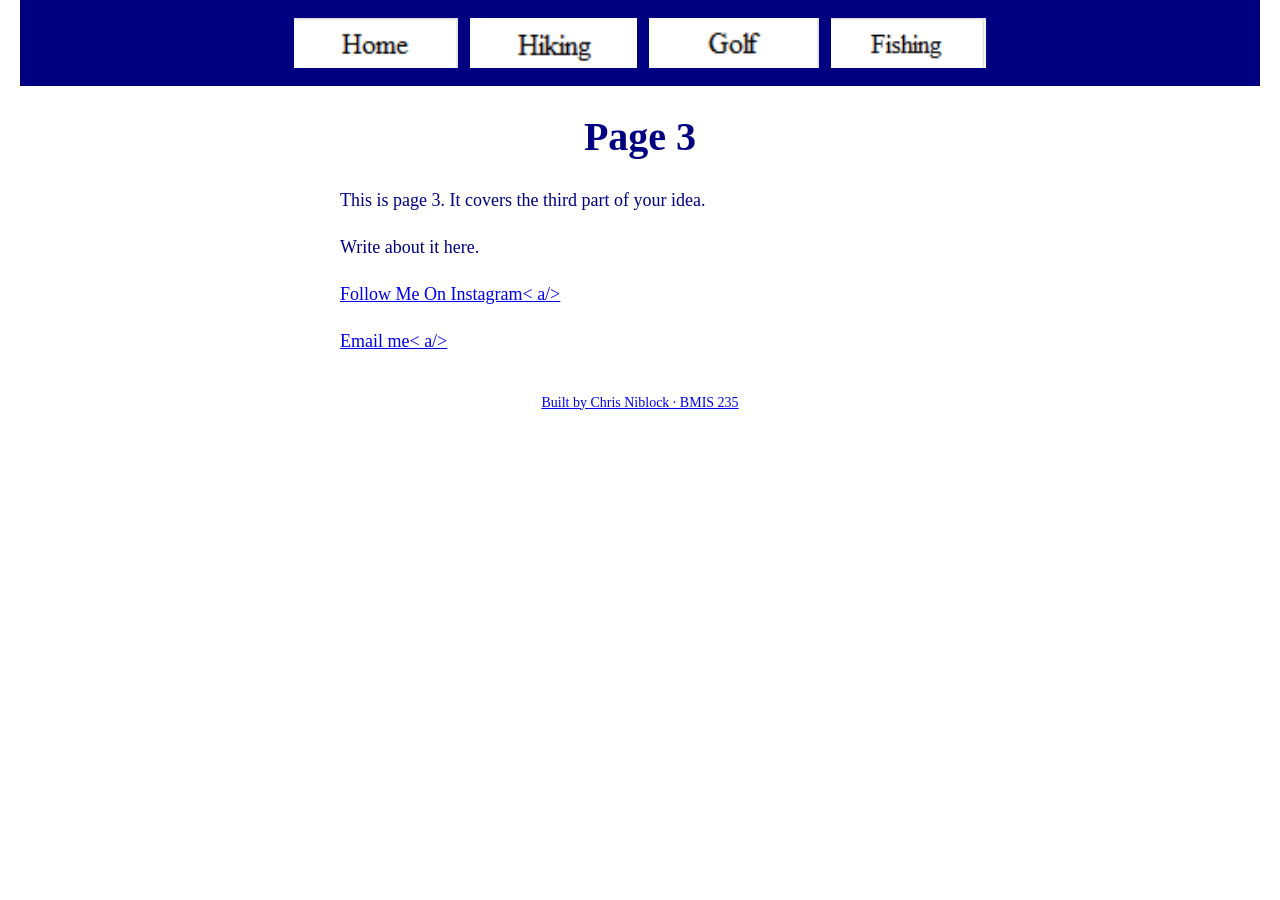
==== fishing.html @ c9ec211e "Correct anchor tag syntax in fishing.html Fixed anchor tag syntax for Instagram and email links." ====
<!DOCTYPE html>
<!--
  Author: Chris Niblock
  GU username: cniblock
  Course: BMIS 235 - HTML-3
-->
<html lang="en">
<head>
<meta charset="utf-8">
<meta name="author" content="Chris Niblock">
<title>Fishing</title>
  <link rel="stylesheet" href="styles.css">
</head>
<body>

<!-- ===== MENU ============================================================
     The menu is four links. Each link wraps an image instead of words.
     Build it once on this page, check that every link works,
     then copy the whole <nav> block and paste it over the menu on the
     other three pages, so every page has the exact same menu.
     ===================================================================== -->
<nav>
    <a href="index.html"><img src="img/home.png" alt="Home"></a>
    <a href="hiking.html"><img src="img/hiking.png" alt="Hiking"></a>
    <a href="golf.html"><img src="img/golf.png" alt="Golf"></a>
    <a href="fishing.html"><img src="img/fishing.png" alt="Fishing"></a>
</nav>

<h1>Page 3</h1>
<p>This is page 3. It covers the third part of your idea.</p>
<p>Write about it here.</p>
<p> <a href="https://www.instagram.com/chris.niblock/">Follow Me On Instagram< a/> <p>
<p> <a href="mailto:cniblock@zagmail.gonzaga.edu">Email me< a/> <p>
  
  
<!-- Footer: fill in your name -->
<footer>Built by Chris Niblock &middot; BMIS 235</footer>

</body>
</html>
---- styles.css ----
/* =====================================================================
   styles.css  ·  YOUR BRAND
   ---------------------------------------------------------------------
   This one file is your brand guide. Every page that links to it gets
   the same font, the same colors and the same spacing.
   Change a color here once, and every page changes.

   Use the same font and colors you picked for your Excel menu images,
   so the menu and the pages look like one brand.
   ===================================================================== */

body {
    font-family: Georgia, "Times New Roman", serif;
    background-color: #FFFFFF;
    color:#000080;
    margin: 0;
    padding: 0 20px 40px 20px;
}

/* the menu at the top of every page */
nav {
    background-color: #000080;
    padding: 14px;
    text-align: center;
}

/* every image inside the menu is forced to the same height.
   If your images still look different sizes, their WIDTHS are
   different: go back to Excel and make every cell the same size. */
nav img {
    height: 50px;
    margin: 4px;
    vertical-align: middle;
}

/* no underline or border around the image links */
nav a {
    text-decoration: none;
}

h1 {
    color: #000080;
    text-align: center;
    font-size: 40px;
}

p {
    max-width: 600px;
    margin: 20px auto;
    font-size: 18px;
    line-height: 1.5;
}

footer {
    text-align: center;
    font-size: 14px;
    color: #777777;
    margin-top: 40px;
}
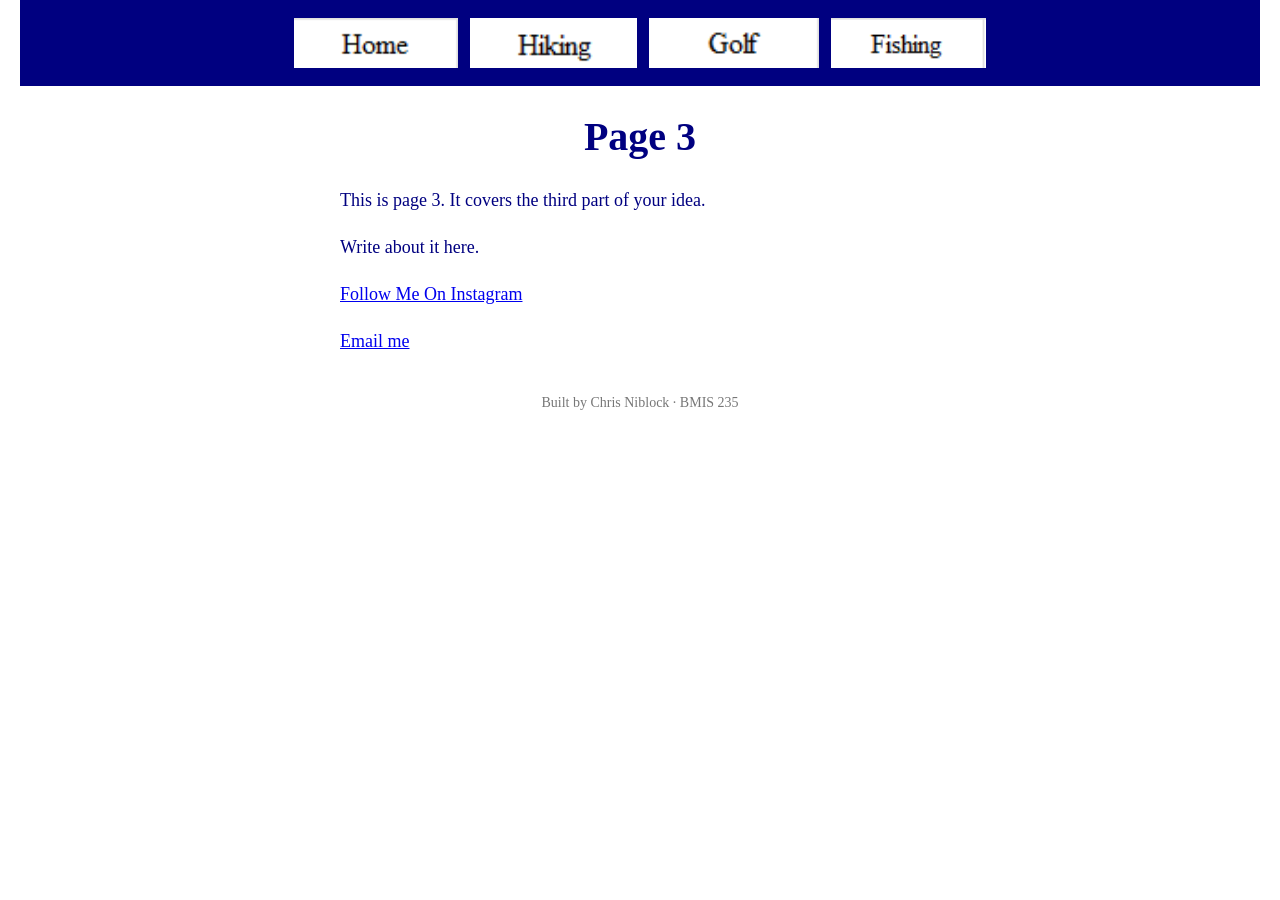
==== commit 06224dfa: "Fix anchor tag syntax in fishing.html" ====
--- a/fishing.html
+++ b/fishing.html
@@ -29,8 +29,8 @@
 <h1>Page 3</h1>
 <p>This is page 3. It covers the third part of your idea.</p>
 <p>Write about it here.</p>
-<p> <a href="https://www.instagram.com/chris.niblock/">Follow Me On Instagram< a/> <p>
-<p> <a href="mailto:cniblock@zagmail.gonzaga.edu">Email me< a/> <p>
+<p> <a href="https://www.instagram.com/chris.niblock/">Follow Me On Instagram<a/> <p>
+<p> <a href="mailto:cniblock@zagmail.gonzaga.edu"<>Email me<a/> <p>
   
   
 <!-- Footer: fill in your name -->
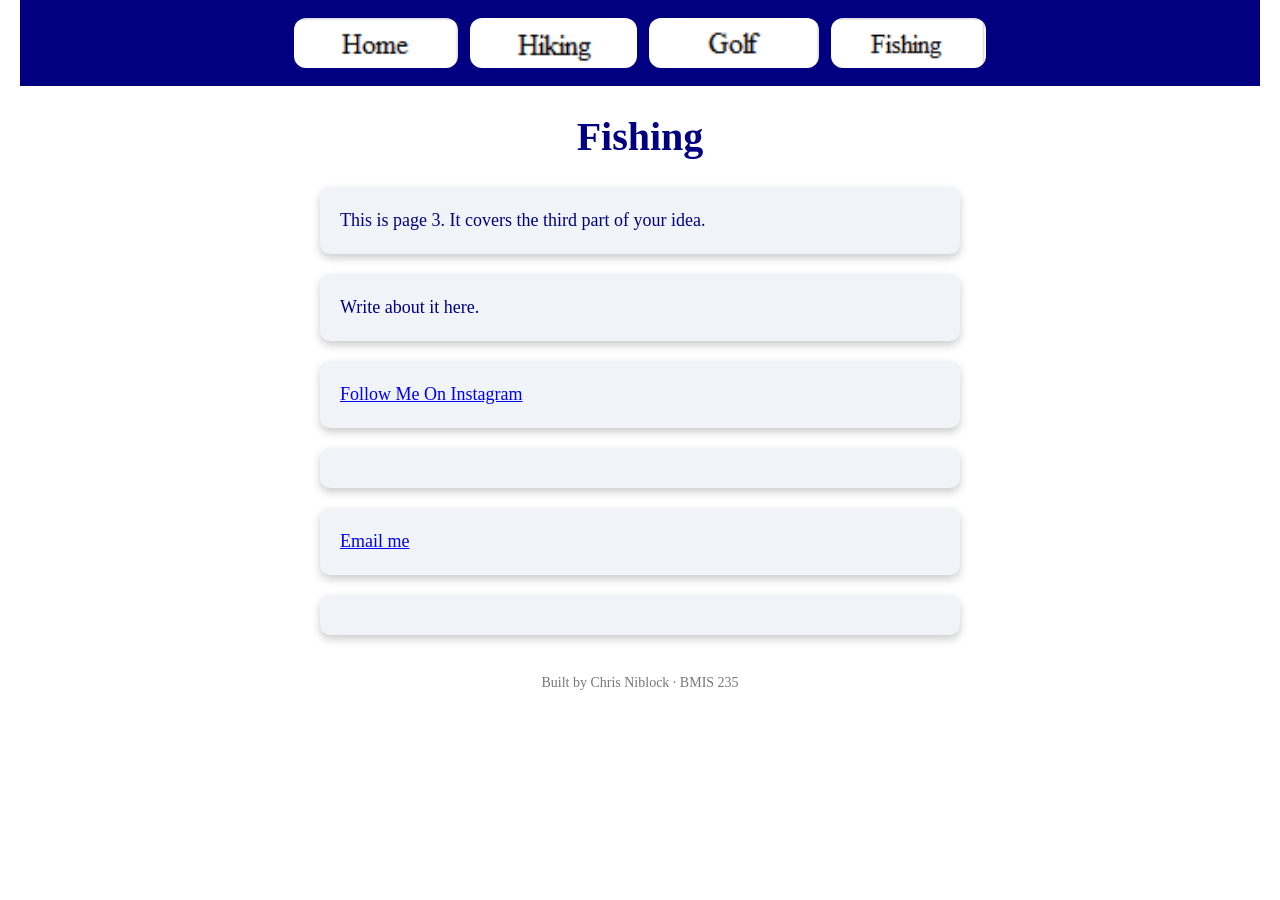
==== commit ade6afcf: "Change heading from 'Page 3' to 'Fishing'" ====
--- a/fishing.html
+++ b/fishing.html
@@ -26,7 +26,7 @@
     <a href="fishing.html"><img src="img/fishing.png" alt="Fishing"></a>
 </nav>
 
-<h1>Page 3</h1>
+<h1>Fishing</h1>
 <p>This is page 3. It covers the third part of your idea.</p>
 <p>Write about it here.</p>
 <p> <a href="https://www.instagram.com/chris.niblock/">Follow Me On Instagram<a/> <p>
--- a/styles.css
+++ b/styles.css
@@ -31,6 +31,7 @@
     height: 50px;
     margin: 4px;
     vertical-align: middle;
+   border-radius:12px;
 }
 
 /* no underline or border around the image links */
@@ -49,6 +50,11 @@
     margin: 20px auto;
     font-size: 18px;
     line-height: 1.5;
+   background-color: #F0F4F8;
+   padding:20px;
+   border-radius:10px;
+   box-shadow:0 4px 8px #CCCCCC;
+   
 }
 
 footer {
@@ -57,3 +63,9 @@
     color: #777777;
     margin-top: 40px;
 }
+nav img:hover {
+   transorm:scale(1.08);
+}
+p:empty {
+   display:none;
+}
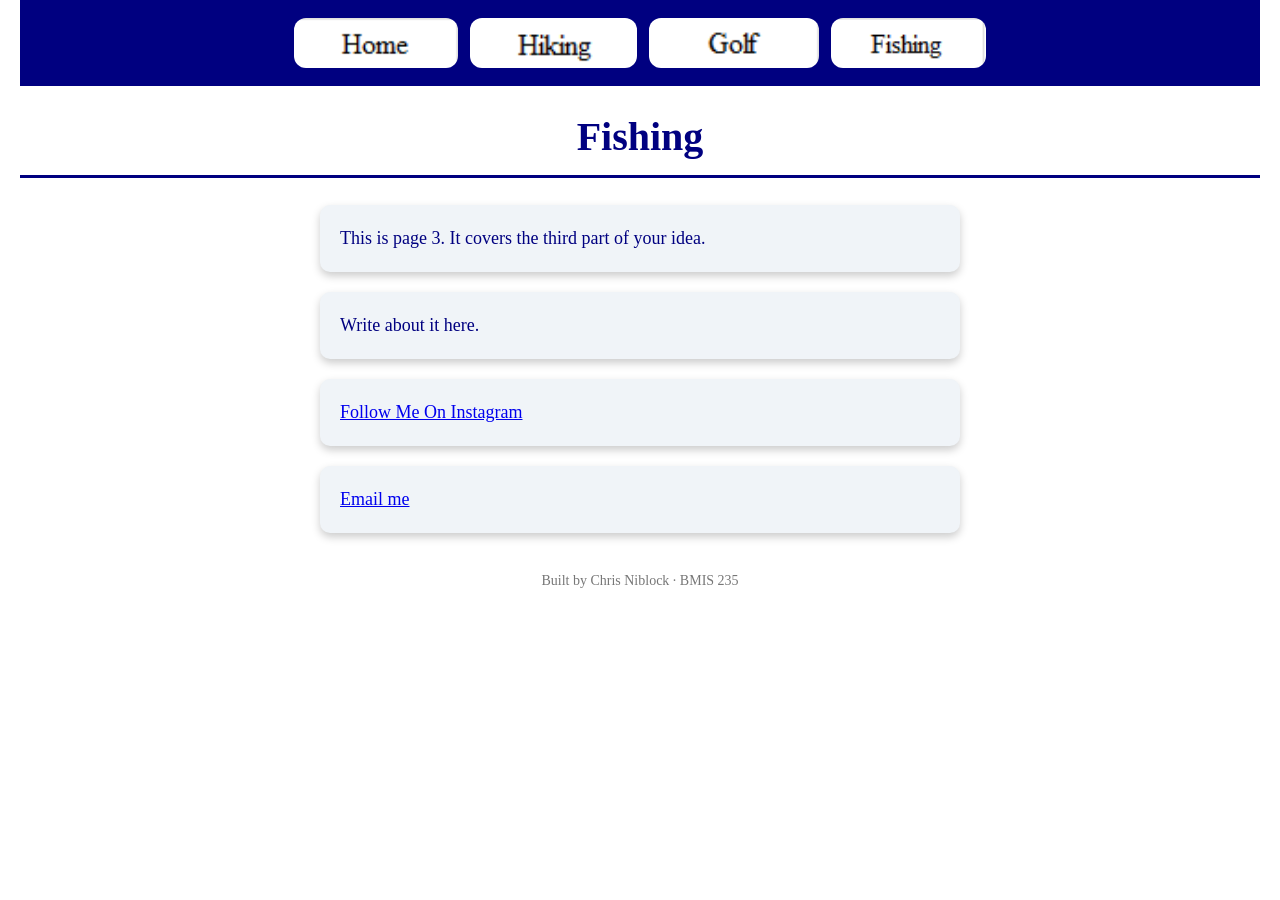
==== commit 18e4ba65: "Fix HTML anchor tags in fishing.html" ====
--- a/fishing.html
+++ b/fishing.html
@@ -29,10 +29,9 @@
 <h1>Fishing</h1>
 <p>This is page 3. It covers the third part of your idea.</p>
 <p>Write about it here.</p>
-<p> <a href="https://www.instagram.com/chris.niblock/">Follow Me On Instagram<a/> <p>
-<p> <a href="mailto:cniblock@zagmail.gonzaga.edu"<>Email me<a/> <p>
-  
-  
+<p><a href="https://www.instagram.com/chris.niblock/">Follow Me On Instagram</a></p>
+<p><a href="mailto:cniblock@zagmail.gonzaga.edu"<>Email me</a></p>
+
 <!-- Footer: fill in your name -->
 <footer>Built by Chris Niblock &middot; BMIS 235</footer>
 
--- a/styles.css
+++ b/styles.css
@@ -43,6 +43,8 @@
     color: #000080;
     text-align: center;
     font-size: 40px;
+   border-bottom: 3px solid #000080;
+   padding-bottom: 15px;
 }
 
 p {
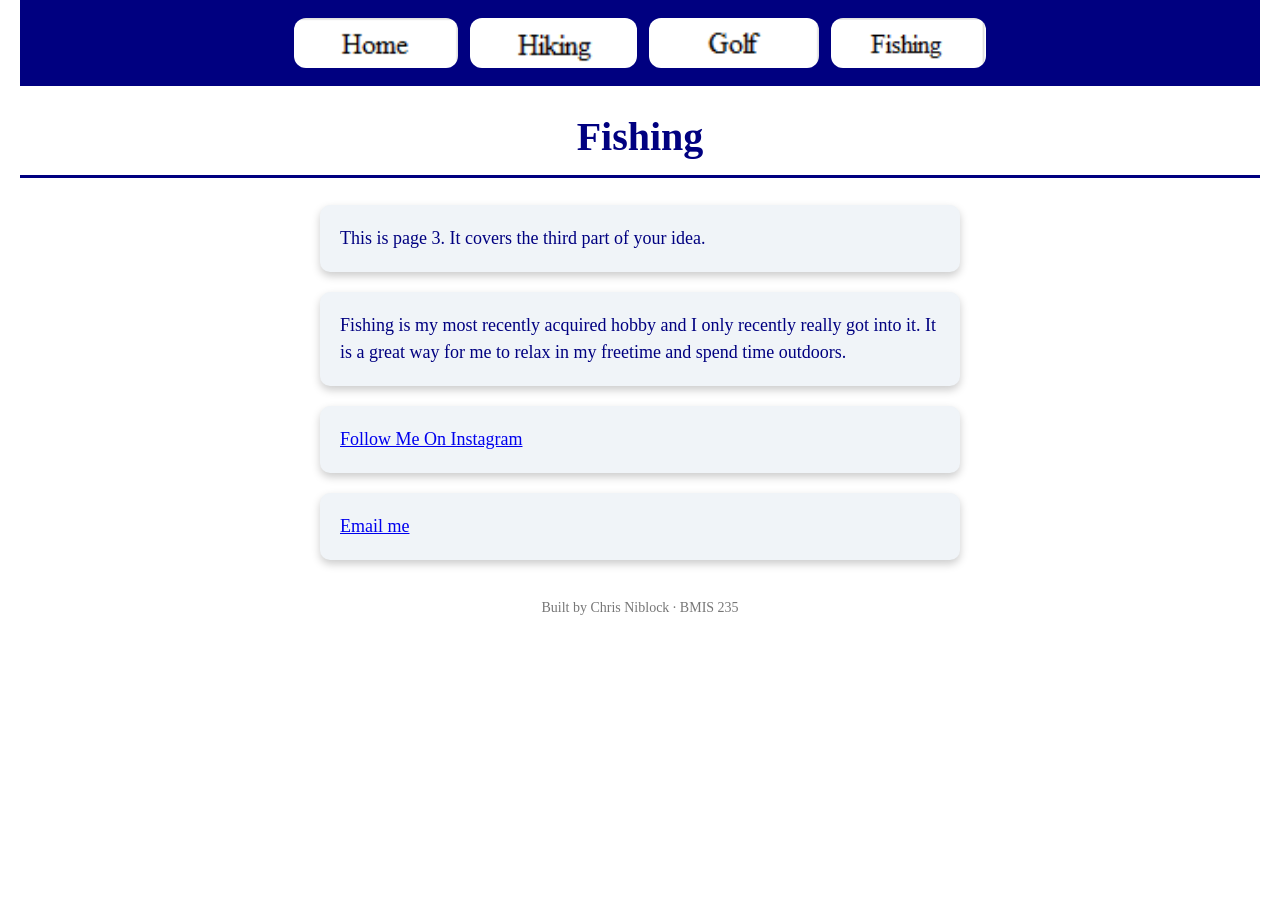
==== commit 5e42bad1: "Update fishing.html with personal fishing experience Added a personal reflection on fishing as a hob" ====
--- a/fishing.html
+++ b/fishing.html
@@ -28,7 +28,7 @@
 
 <h1>Fishing</h1>
 <p>This is page 3. It covers the third part of your idea.</p>
-<p>Write about it here.</p>
+<p>Fishing is my most recently acquired hobby and I only recently really got into it. It is a great way for me to relax in my freetime and spend time outdoors.</p>
 <p><a href="https://www.instagram.com/chris.niblock/">Follow Me On Instagram</a></p>
 <p><a href="mailto:cniblock@zagmail.gonzaga.edu"<>Email me</a></p>
 
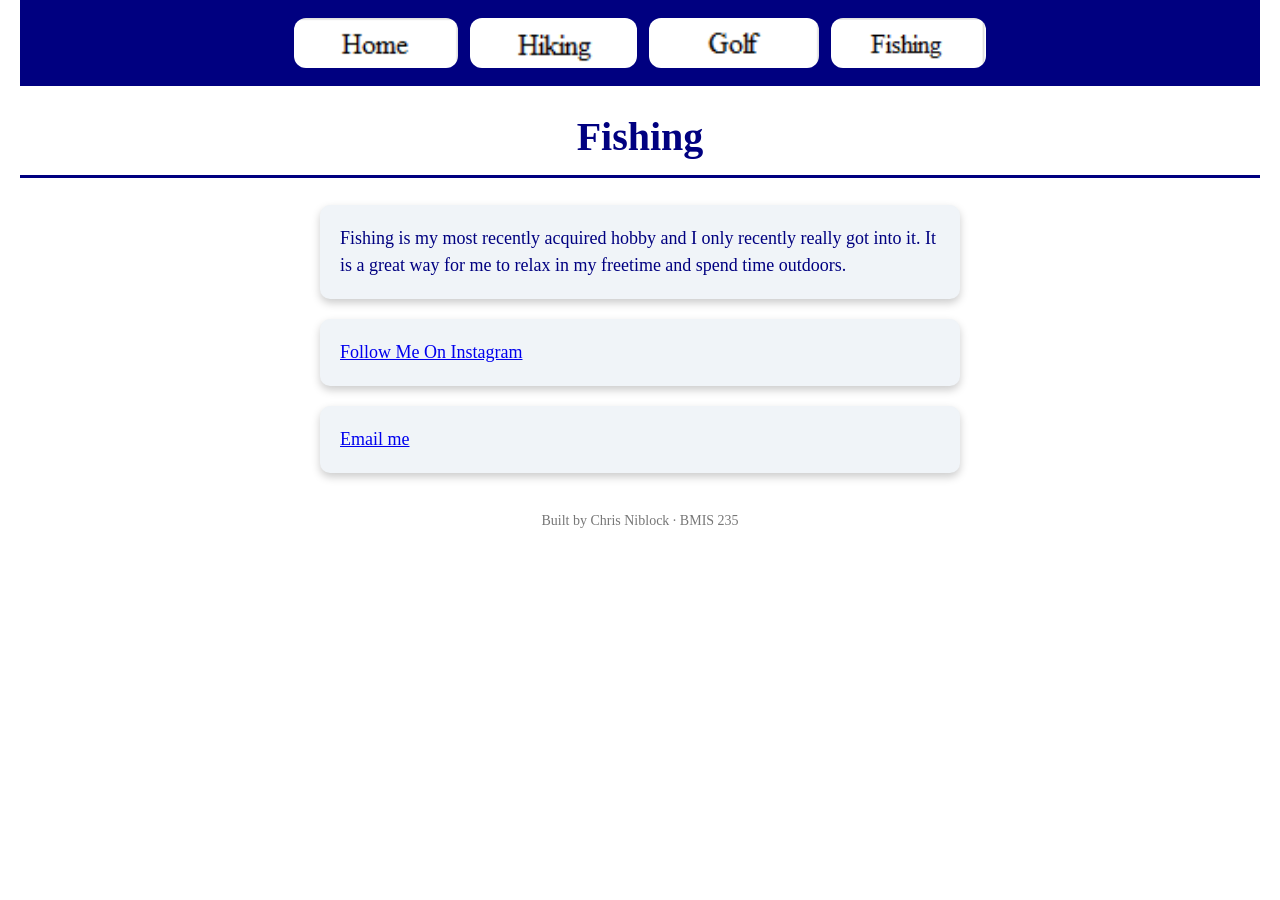
==== commit 39a820f2: "Revise content for fishing.html Updated the description of the fishing page." ====
--- a/fishing.html
+++ b/fishing.html
@@ -27,7 +27,6 @@
 </nav>
 
 <h1>Fishing</h1>
-<p>This is page 3. It covers the third part of your idea.</p>
 <p>Fishing is my most recently acquired hobby and I only recently really got into it. It is a great way for me to relax in my freetime and spend time outdoors.</p>
 <p><a href="https://www.instagram.com/chris.niblock/">Follow Me On Instagram</a></p>
 <p><a href="mailto:cniblock@zagmail.gonzaga.edu"<>Email me</a></p>
